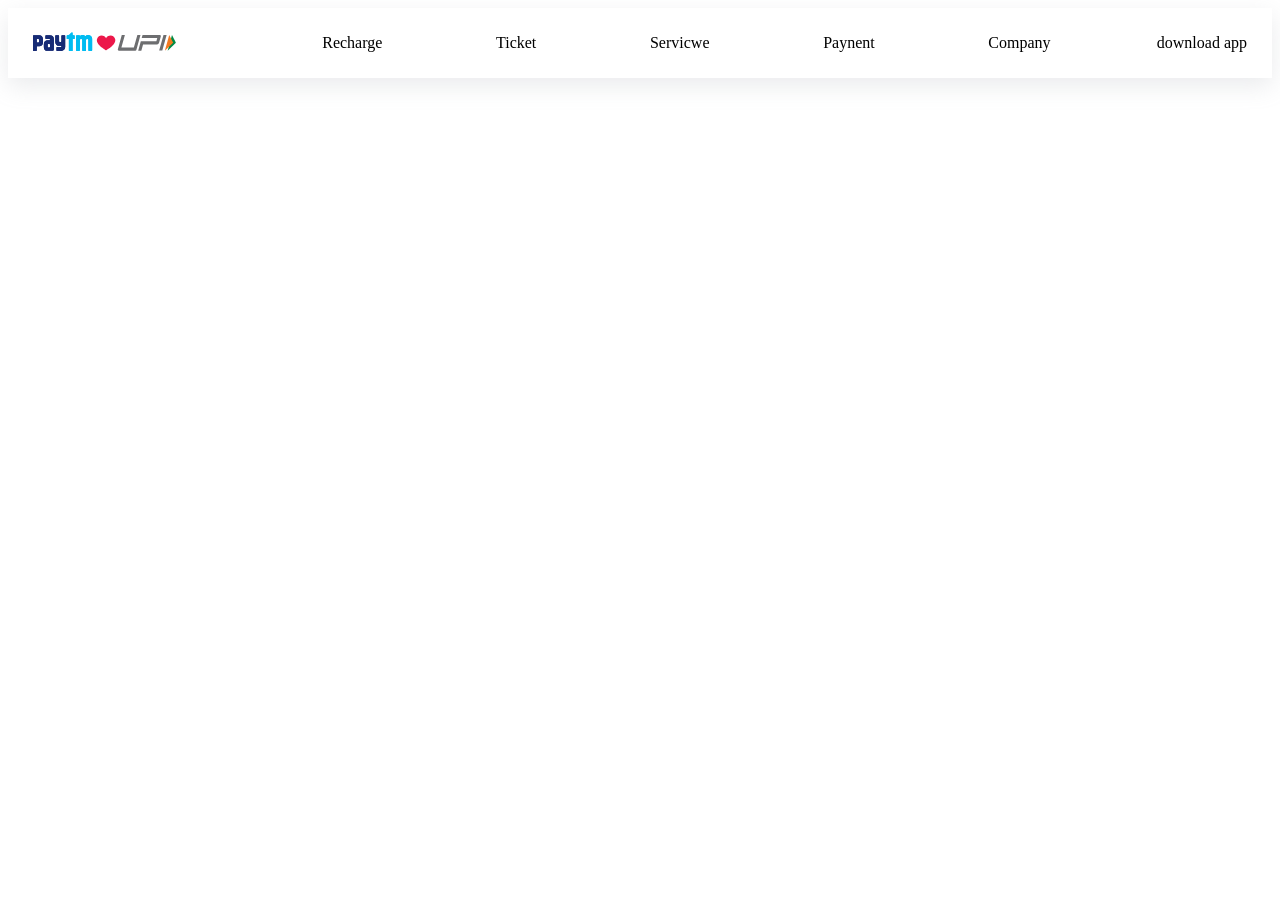
==== index.html @ de552ead "basic setup" ====
<!DOCTYPE html>
<html lang="en">
<head>
    <meta charset="UTF-8">
    <meta name="viewport" content="width=device-width, initial-scale=1.0">
    <title>Document</title>
    <link rel="stylesheet" href="style.css">
</head>
<body>
    <div class="container">
        <div class="navbar">
            <div class="navbar-logo">
              <img src="image.png" alt="photo">
            </div>
            <ul class="navbar-items">
                <li>Recharge</li>
                <li>Ticket</li>
                <li>Servicwe</li>
                <li>Paynent</li>
                <li>Company</li>
            </ul>
            <div class="navbar-buttons">
              <div>download app</div>
            </div>

        </div>

    </div>
</body>
</html>
---- style.css ----
.navbar{
    display: flex;
    justify-content: space-between;
    align-items: center;
    padding: 10px 25px;
    box-shadow: rgba(149, 157, 165, 0.2) 0px 8px 24px;
}
.navbar-items{
    display: flex;
    justify-content: space-between;
    width: 60%;
    list-style-type: none ;
}
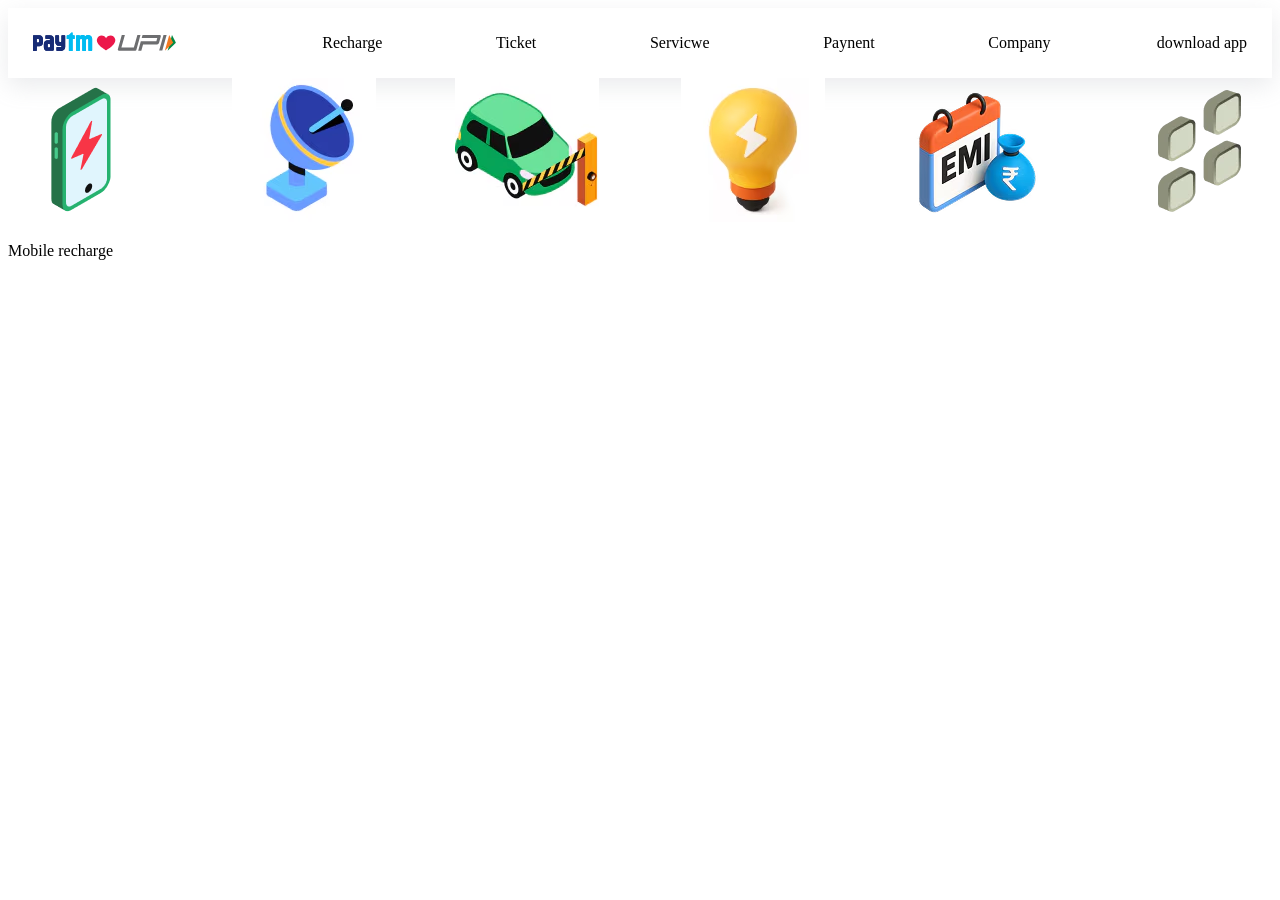
==== commit 8ff12b13: "basic setup" ====
--- a/index.html
+++ b/index.html
@@ -10,7 +10,7 @@
     <div class="container">
         <div class="navbar">
             <div class="navbar-logo">
-              <img src="image.png" alt="photo">
+              <img src="./imagee/image.png" alt="photo">
             </div>
             <ul class="navbar-items">
                 <li>Recharge</li>
@@ -24,6 +24,33 @@
             </div>
 
         </div>
+        <div class="body">
+            <div class="bodytags">
+                <div class="tags">
+                    <img src="./imagee/logo1.png">
+                    <p>Mobile recharge</p>
+                </div>
+                <div class="tags">
+                    <img src="image.png">
+                </div>
+                <div class="tags">
+                     <img src="imagee/fastag.avif">
+                </div>
+                <div class="tags">
+                     <img src="imagee/electricitybill.avif">
+                </div>
+                <div class="tags">
+                     <img src="imagee/emi.avif">
+                </div>
+                <div class="tags">
+                    <img src="imagee/view all.webp">
+                </div>
+            </div>
+            <div class="bodytext">
+
+            </div>
+
+        </div>
 
     </div>
 </body>
--- a/style.css
+++ b/style.css
@@ -10,4 +10,8 @@
     justify-content: space-between;
     width: 60%;
     list-style-type: none ;
+}
+.bodytags{
+    display: flex;
+    justify-content: space-between;
 }
